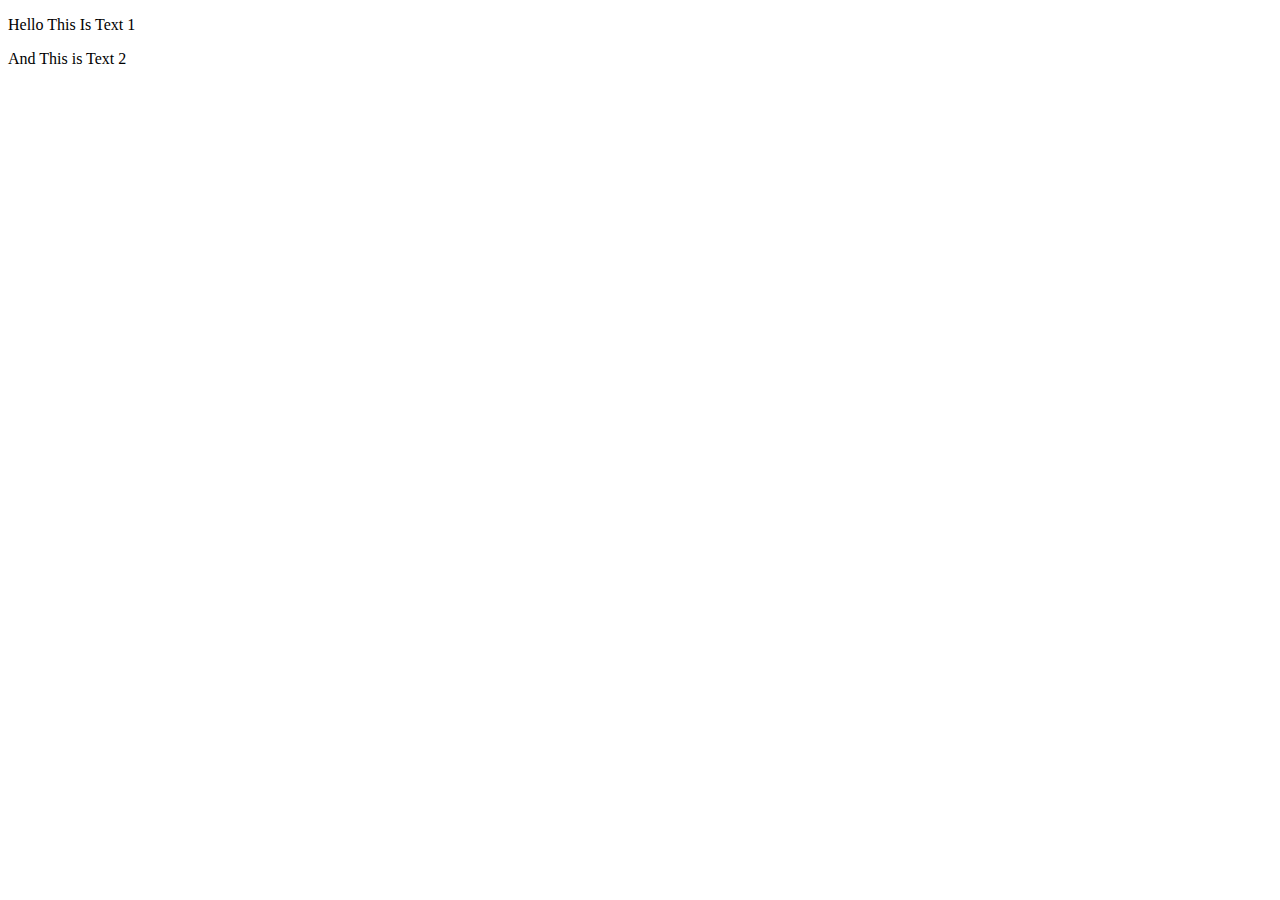
==== index.html @ 96233c04 "added JSFullCourse" ====
<!DOCTYPE html>
<html lang="en">
<head>
    <meta charset="UTF-8">
    <meta name="viewport" content="width=device-width, initial-scale=1.0">
    <title>Javascript-practicing</title>
</head>
<body>


    
    <div class="text-div">
        <p id="text1id">Hello This Is Text 1</p>
        <p>And This is Text 2</p>
    </div>





    <script src="htmljs.js"></script>
</body>
</html>
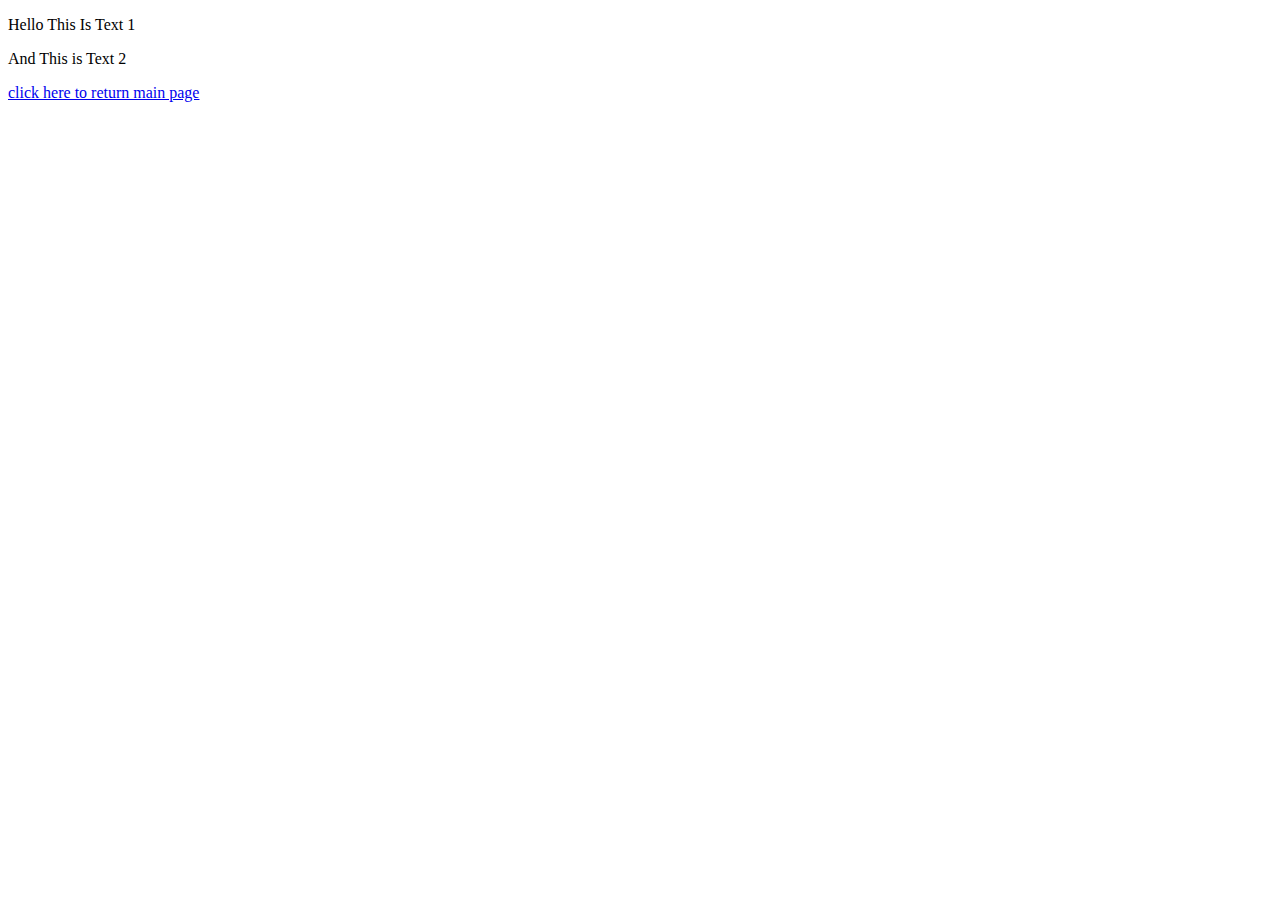
==== commit a055c748: "fixed pages problem" ====
--- a/index.html
+++ b/index.html
@@ -12,6 +12,7 @@
     <div class="text-div">
         <p id="text1id">Hello This Is Text 1</p>
         <p>And This is Text 2</p>
+        <a href="JSFullCourse/JSFullcourse.html">click here to return main page</a>
     </div>
 
 
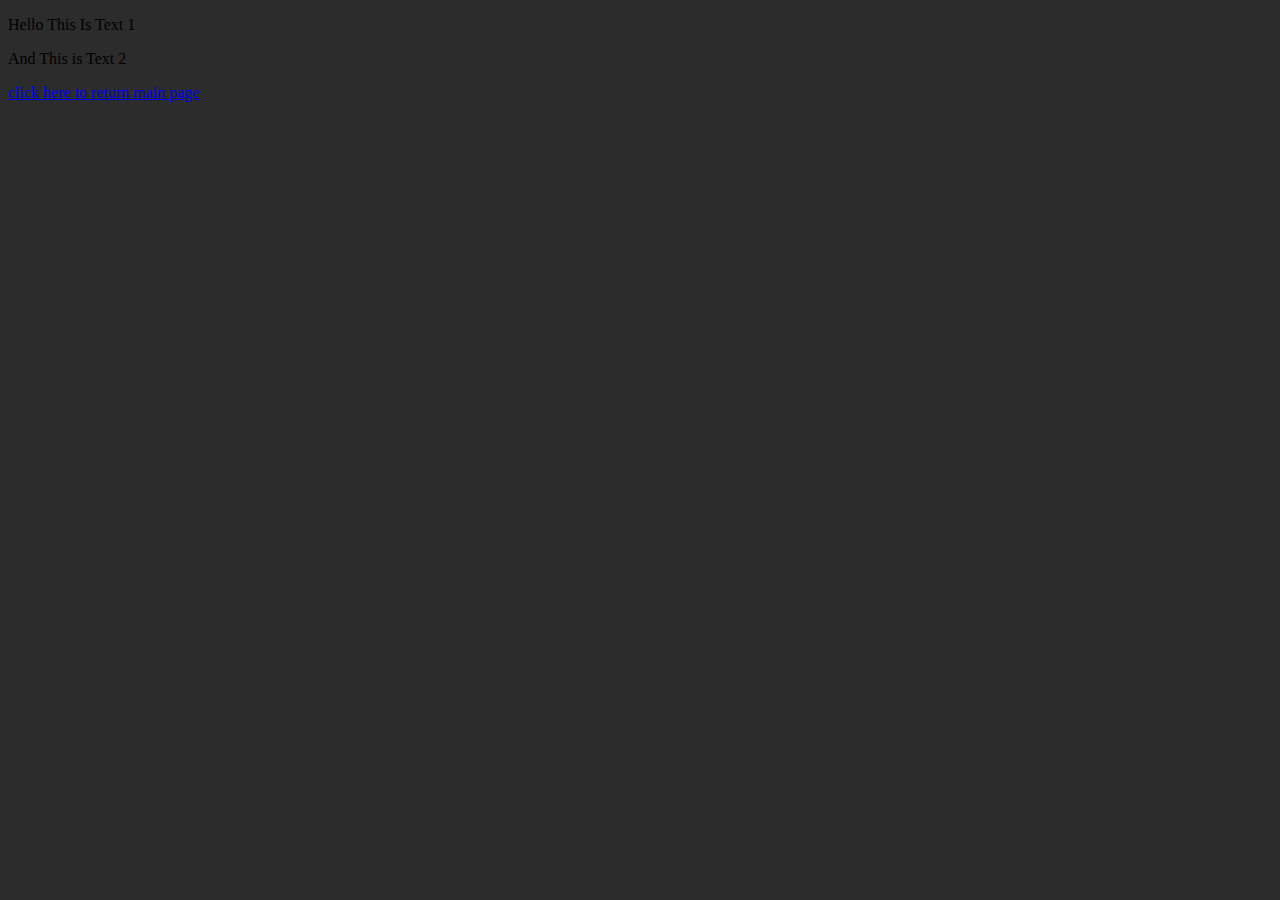
==== commit 9fcca0f6: "added more tools in index" ====
--- a/index.html
+++ b/index.html
@@ -5,7 +5,7 @@
     <meta name="viewport" content="width=device-width, initial-scale=1.0">
     <title>Javascript-practicing</title>
 </head>
-<body>
+<body style="background-color: rgb(44, 44, 44);">
 
 
     
@@ -19,6 +19,9 @@
 
 
 
+
+
+
     <script src="htmljs.js"></script>
 </body>
 </html>